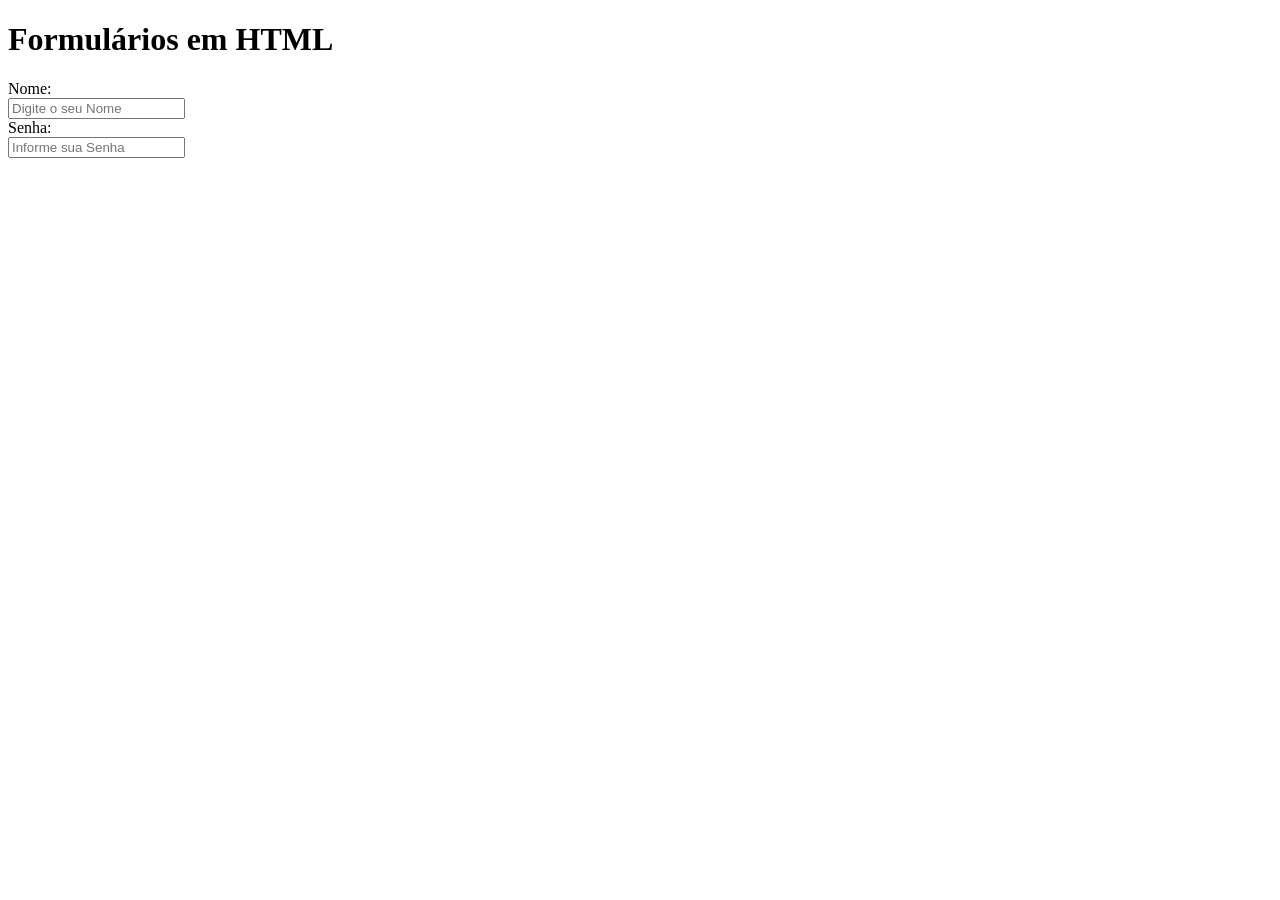
==== exaulas/form.html @ 26548711 "formularios html" ====
<!doctype html>
<html lang="pt-BR">
  <head>
    <meta charset="UTF-8" />
    <meta name="viewport" content="width=device-width, initial-scale=1.0" />
    <title>Formulário</title>
  </head>
  <body>
    <h1>Formulários em HTML</h1>

    <form method="post">
      <label for="nome">Nome:</label>
      <br />
      <input
        type="text"
        name="nome"
        id="nome"
        placeholder="Digite o seu Nome"
        required
      />
      <br />
      <label for="senha">Senha:</label> <br />
      <input type="password" id="senha" placeholder="Informe sua Senha" />
    </form>
  </body>
</html>
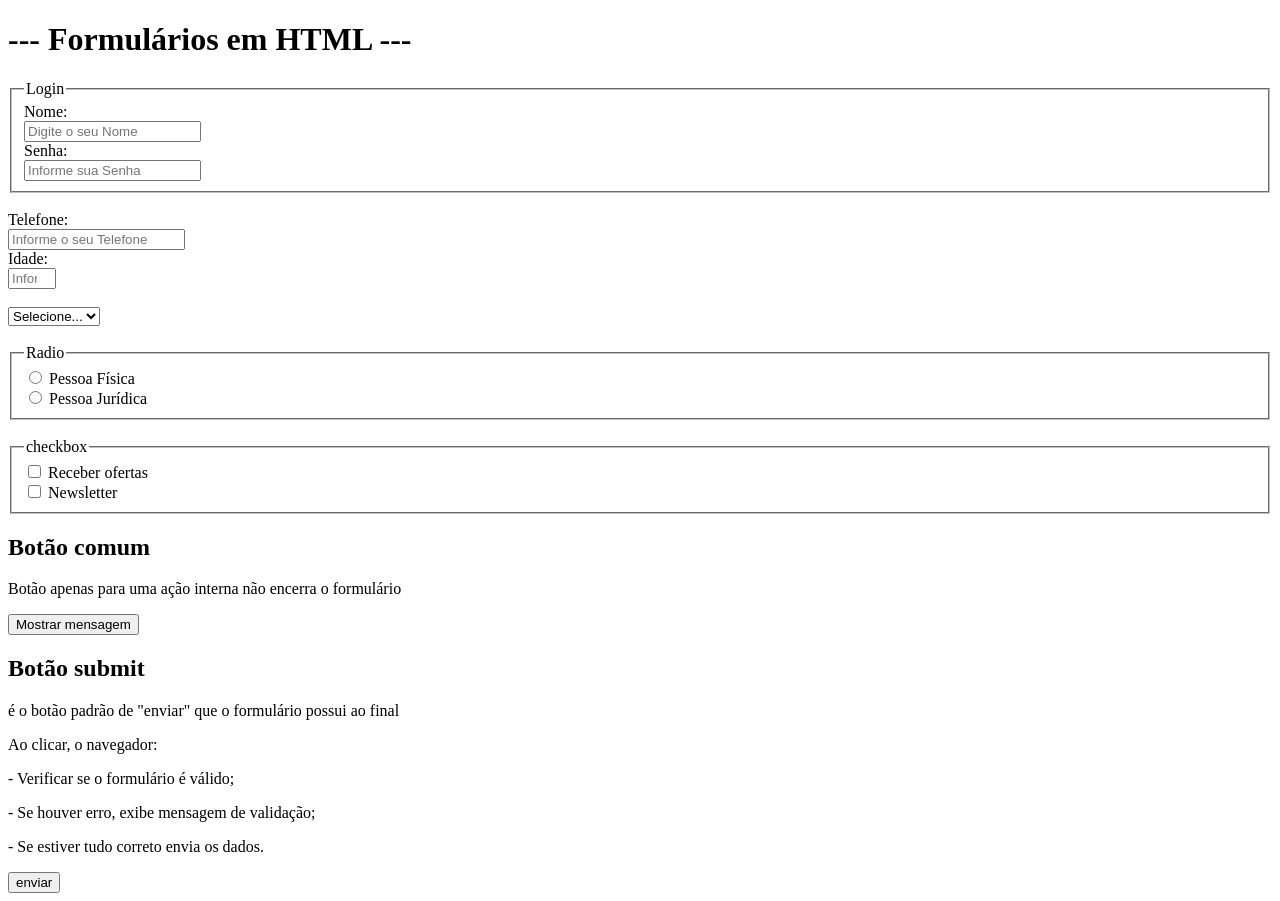
==== commit f85416e5: "alteracoesnoform" ====
--- a/exaulas/form.html
+++ b/exaulas/form.html
@@ -6,21 +6,95 @@
     <title>Formulário</title>
   </head>
   <body>
-    <h1>Formulários em HTML</h1>
+    <h1>--- Formulários em HTML ---</h1>
 
-    <form method="post">
-      <label for="nome">Nome:</label>
+    <form method="post" action="servidor.php">
+      <fieldset>
+        <legend>Login</legend>
+        <label for="nome">Nome:</label>
+        <br />
+        <input
+          type="text"
+          name="nome"
+          id="nome"
+          placeholder="Digite o seu Nome"
+          required
+          minlength="5"
+          maxlength="15"
+        />
+        <br />
+        <label for="senha">Senha:</label> <br />
+        <input type="password" id="senha" placeholder="Informe sua Senha" />
+      </fieldset>
       <br />
+      <label for="tel">Telefone:</label><br />
       <input
-        type="text"
-        name="nome"
-        id="nome"
-        placeholder="Digite o seu Nome"
+        type="tel"
+        name="tel"
+        id="tel"
+        placeholder="Informe o seu Telefone"
+      />
+      <br />
+      <label for="idade">Idade:</label><br />
+      <input
+        type="number"
+        name="idade"
+        id="idade"
+        placeholder="Informe o sua idade"
+        min="12"
+        max="21"
         required
       />
+      <br /><br />
+      <select name="category" id="input-category">
+        <option value="">Selecione...</option>
+        <option value="eletronicos">Eletrônicos</option>
+        <option value="moda">Moda</option>
+        <option value="TI">Tecnologia</option>
+      </select>
+
+      <br /><br />
+      <fieldset>
+        <legend>Radio</legend>
+        <input type="radio" name="client-type" id="radio-pf" value="pf" />
+        <label for="radio-pf">Pessoa Física</label>
+        <br />
+        <input type="radio" name="client-type" id="radio-pj" value="pj" />
+        <label for="radio-pj">Pessoa Jurídica</label>
+      </fieldset>
+
       <br />
-      <label for="senha">Senha:</label> <br />
-      <input type="password" id="senha" placeholder="Informe sua Senha" />
+      <fieldset>
+        <legend>checkbox</legend>
+        <input
+          type="checkbox"
+          name="preferences"
+          id="check-offers"
+          value="offers"
+        />
+        <label for="check-offers">Receber ofertas</label>
+        <br />
+        <input
+          type="checkbox"
+          name="preferences"
+          id="check-news"
+          value="news"
+        />
+        <label for="check-news">Newsletter</label>
+        <br />
+      </fieldset>
+
+      <h2>Botão comum</h2>
+      <p>Botão apenas para uma ação interna não encerra o formulário</p>
+      <input type="button" value="Mostrar mensagem" onclick="alert('olá!')">
+
+      <h2>Botão submit</h2>
+      <p>é o botão padrão de "enviar" que o formulário possui ao final</p>
+      <p>Ao clicar, o navegador:</p>
+      <p>- Verificar se o formulário é válido;</p>
+      <p>- Se houver erro, exibe mensagem de validação;</p>
+      <p>- Se estiver tudo correto envia os dados.</p>
+      <input type="submit" value="enviar">
     </form>
   </body>
 </html>
